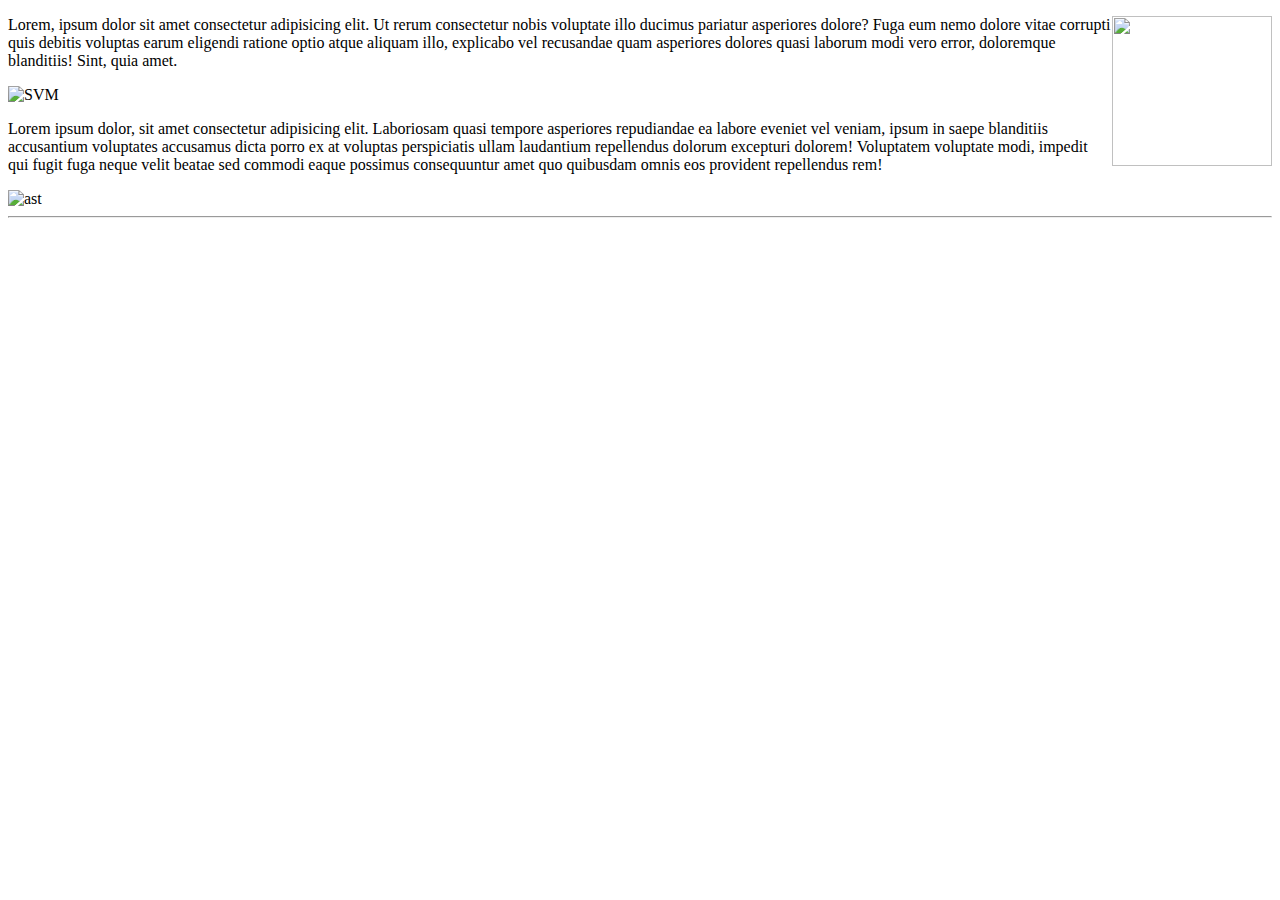
==== aboutme.html @ 1aba4e0d "Create aboutme.html" ====
<!DOCTYPE html>
<html lang="en">

<head>
    <meta charset="UTF-8">
    <meta http-equiv="X-UA-Compatible" content="IE=edge">
    <meta name="viewport" content="width=device-width, initial-scale=1.0">
    <title>ABOUT ME</title>
</head>

<body>
    <img style="float:right;" src="images/dp.png" width="160" height="150">
    <section id="about me">
        <p>Lorem, ipsum dolor sit amet consectetur adipisicing elit. Ut rerum consectetur nobis voluptate illo ducimus
            pariatur asperiores dolore? Fuga eum nemo dolore vitae corrupti quis debitis voluptas earum eligendi ratione
            optio atque aliquam illo, explicabo vel recusandae quam asperiores dolores quasi laborum modi vero error,
            doloremque blanditiis! Sint, quia amet.</p>
        <img style="float:ini;" width="200"
            src="https://upload.wikimedia.org/wikipedia/commons/thumb/7/72/SVM_margin.png/450px-SVM_margin.png"
            alt="SVM">
        <p>Lorem ipsum dolor, sit amet consectetur adipisicing elit. Laboriosam quasi tempore asperiores repudiandae ea
            labore eveniet vel veniam, ipsum in saepe blanditiis accusantium voluptates accusamus dicta porro ex at
            voluptas
            perspiciatis ullam laudantium repellendus dolorum excepturi dolorem! Voluptatem voluptate modi, impedit qui
            fugit fuga neque velit beatae sed commodi eaque possimus consequuntur amet quo quibusdam omnis eos provident
            repellendus rem!</p>
        <img style="float:initial" src="images\ast.jpg" alt="ast" width="200">
        <hr>
    </section>


    </main>
</body>

</html>
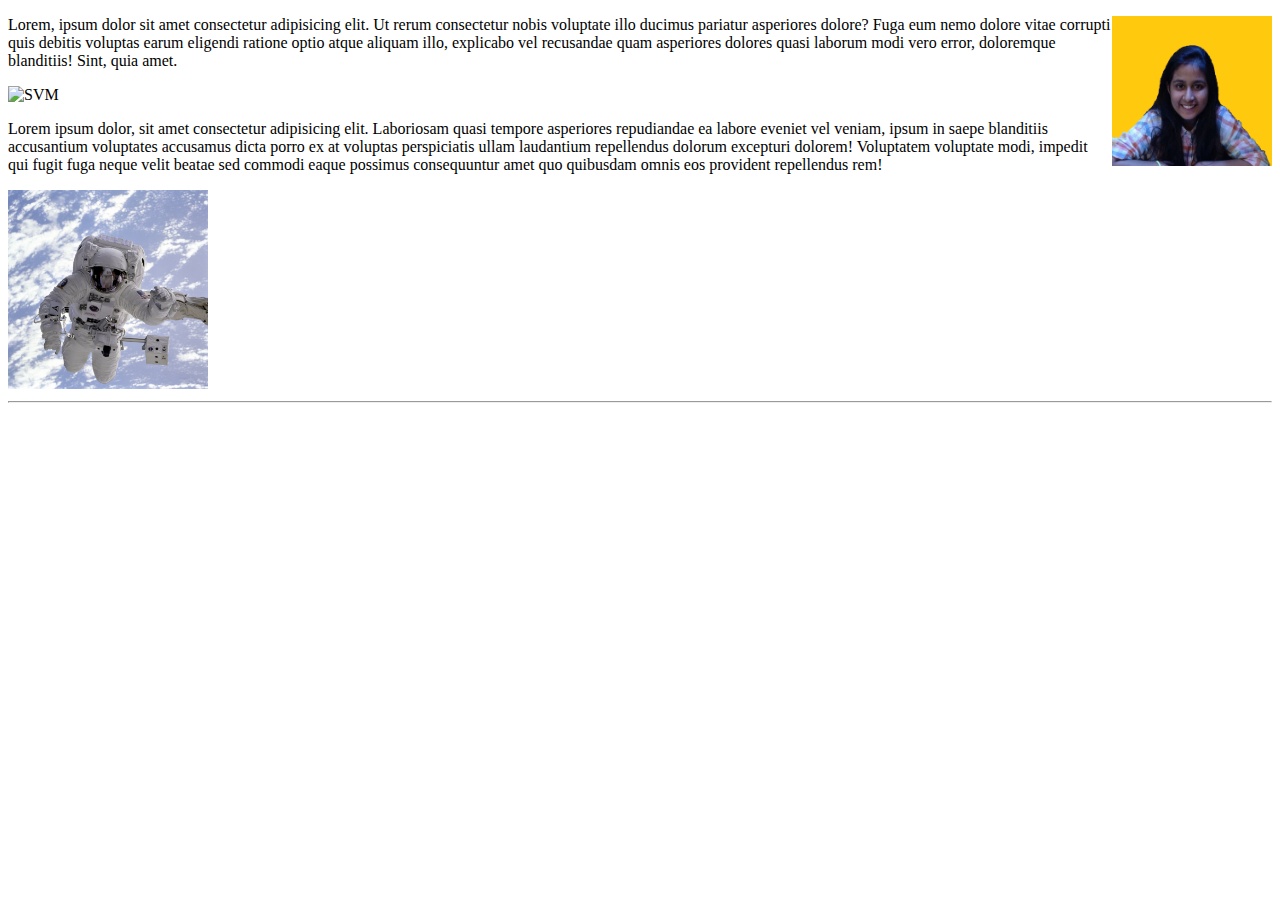
==== commit b437e736: "Update aboutme.html" ====
--- a/aboutme.html
+++ b/aboutme.html
@@ -9,7 +9,7 @@
 </head>
 
 <body>
-    <img style="float:right;" src="images/dp.png" width="160" height="150">
+    <img style="float:right;" src="dp.png" width="160" height="150">
     <section id="about me">
         <p>Lorem, ipsum dolor sit amet consectetur adipisicing elit. Ut rerum consectetur nobis voluptate illo ducimus
             pariatur asperiores dolore? Fuga eum nemo dolore vitae corrupti quis debitis voluptas earum eligendi ratione
@@ -24,7 +24,7 @@
             perspiciatis ullam laudantium repellendus dolorum excepturi dolorem! Voluptatem voluptate modi, impedit qui
             fugit fuga neque velit beatae sed commodi eaque possimus consequuntur amet quo quibusdam omnis eos provident
             repellendus rem!</p>
-        <img style="float:initial" src="images\ast.jpg" alt="ast" width="200">
+        <img style="float:initial" src="ast.jpg" alt="ast" width="200">
         <hr>
     </section>
 
